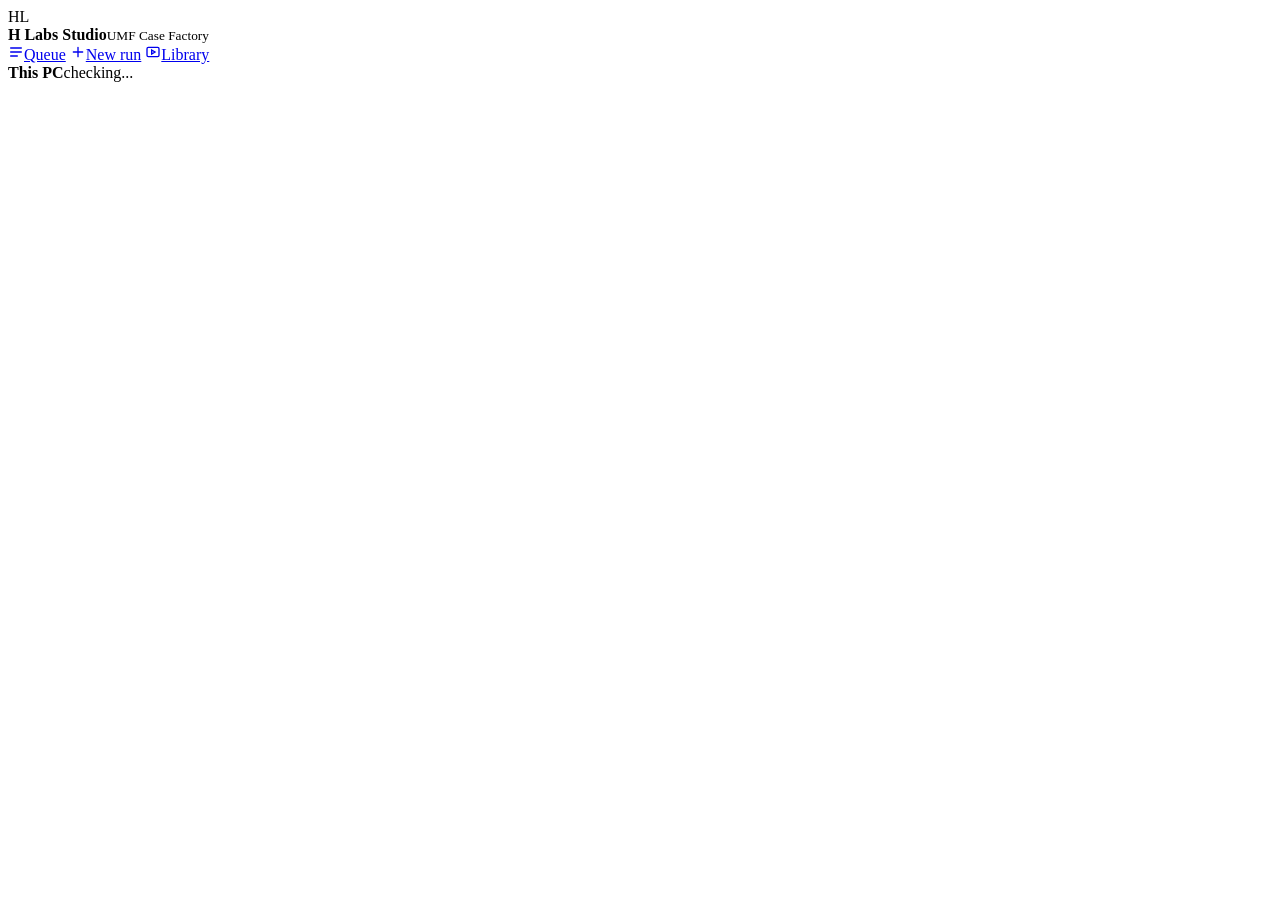
==== tools/studio/static/index.html @ aba0db7f "Add H Labs Studio: browser app with a bulk queue, live progress and upload kit - H Labs Studio.bat (" ====
<!doctype html>
<html lang="en">
<head>
<meta charset="utf-8">
<meta name="viewport" content="width=device-width, initial-scale=1">
<title>H Labs Studio</title>
<link rel="stylesheet" href="/static/app.css">
</head>
<body>
<div class="app">
  <nav class="side" aria-label="Main">
    <div class="brand"><div class="logo">HL</div><div><b>H Labs Studio</b><small>UMF Case Factory</small></div></div>
    <a class="navlink" data-view="queue" href="#queue">
      <svg aria-hidden="true" width="16" height="16" viewBox="0 0 24 24" fill="none" stroke="currentColor" stroke-width="2" stroke-linecap="round"><path d="M4 6h16M4 12h16M4 18h10"/></svg>Queue<span class="count" id="navcount" hidden></span></a>
    <a class="navlink" data-view="new" href="#new">
      <svg aria-hidden="true" width="16" height="16" viewBox="0 0 24 24" fill="none" stroke="currentColor" stroke-width="2" stroke-linecap="round"><path d="M12 5v14M5 12h14"/></svg>New run</a>
    <a class="navlink" data-view="library" href="#library">
      <svg aria-hidden="true" width="16" height="16" viewBox="0 0 24 24" fill="none" stroke="currentColor" stroke-width="2" stroke-linecap="round"><rect x="3" y="5" width="18" height="14" rx="2"/><path d="M10 9l5 3-5 3z"/></svg>Library</a>
    <div class="machinebox" id="machinebox"><b>This PC</b><span>checking...</span></div>
  </nav>
  <main id="view"></main>
</div>
<div class="toast" id="toast" role="status" aria-live="polite"></div>
<script src="/static/app.js"></script>
</body>
</html>
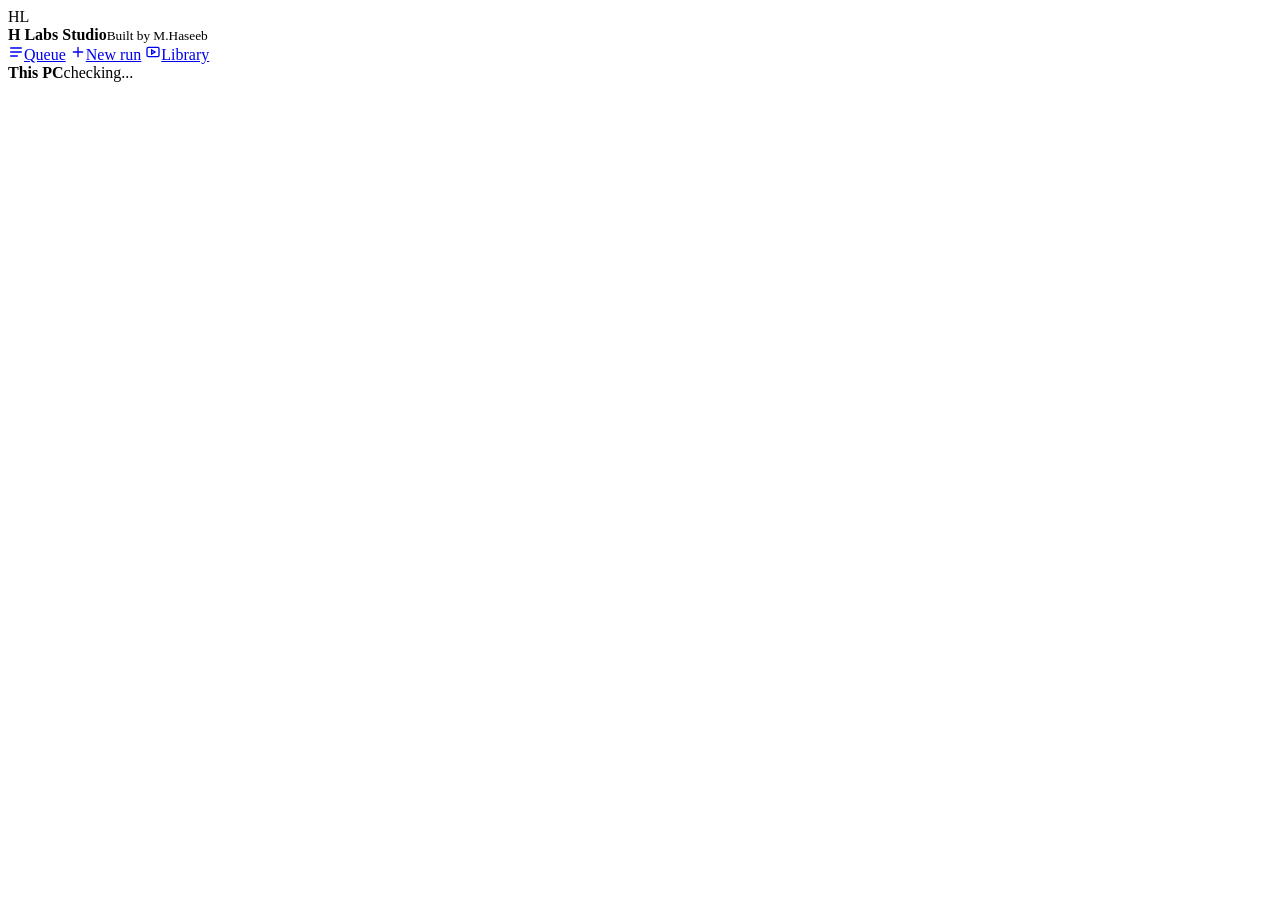
==== commit 0d712c77: "Studio: "Built by M.Haseeb" under the H Labs Studio name Co-Authored-By: Claude Opus 5.5 <noreply@an" ====
--- a/tools/studio/static/index.html
+++ b/tools/studio/static/index.html
@@ -9,7 +9,7 @@
 <body>
 <div class="app">
   <nav class="side" aria-label="Main">
-    <div class="brand"><div class="logo">HL</div><div><b>H Labs Studio</b><small>UMF Case Factory</small></div></div>
+    <div class="brand"><div class="logo">HL</div><div><b>H Labs Studio</b><small>Built by M.Haseeb</small></div></div>
     <a class="navlink" data-view="queue" href="#queue">
       <svg aria-hidden="true" width="16" height="16" viewBox="0 0 24 24" fill="none" stroke="currentColor" stroke-width="2" stroke-linecap="round"><path d="M4 6h16M4 12h16M4 18h10"/></svg>Queue<span class="count" id="navcount" hidden></span></a>
     <a class="navlink" data-view="new" href="#new">
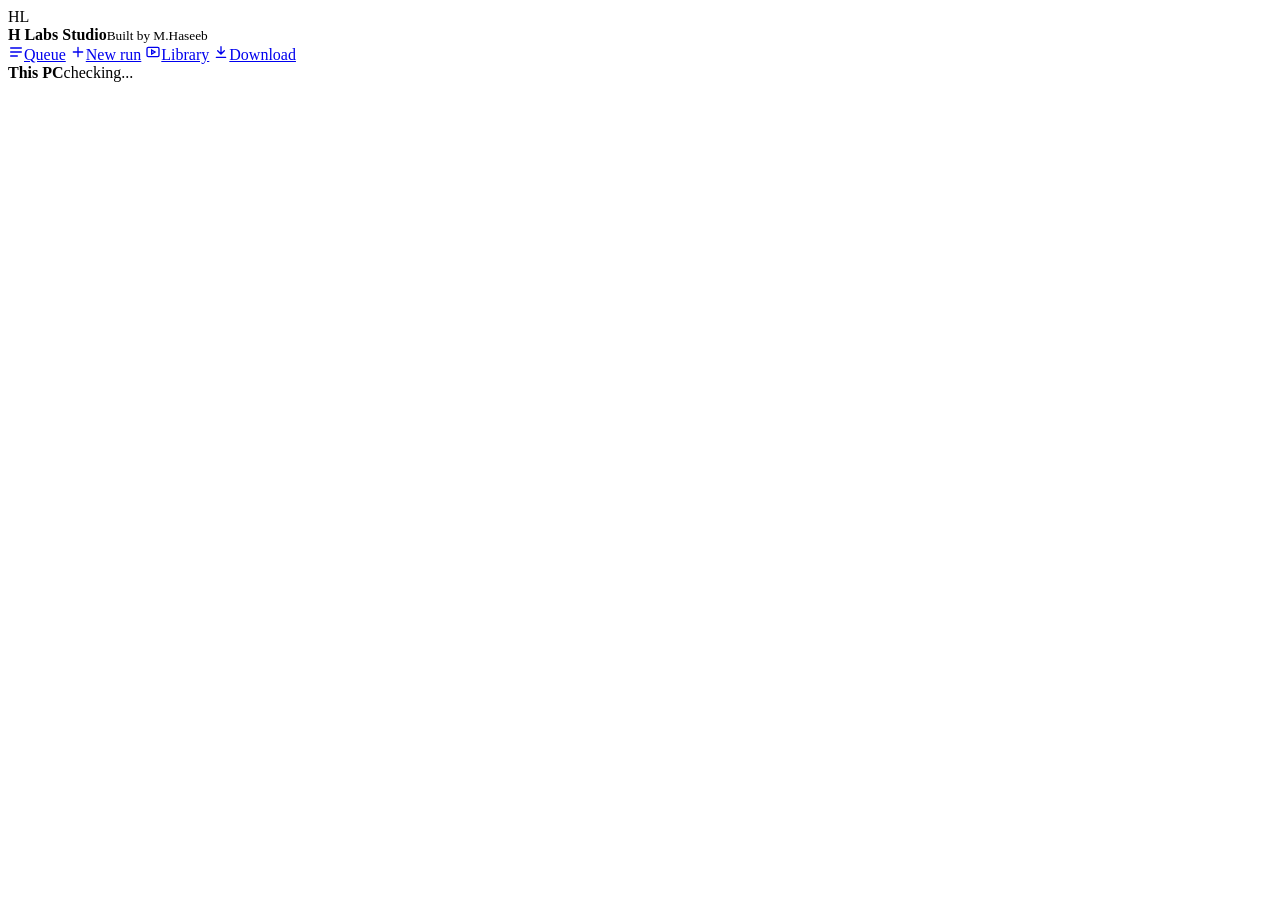
==== commit dd88ffff: "Studio: Download as its own section (links + max quality only); fix asis/download being run as mode " ====
--- a/tools/studio/static/index.html
+++ b/tools/studio/static/index.html
@@ -16,6 +16,8 @@
       <svg aria-hidden="true" width="16" height="16" viewBox="0 0 24 24" fill="none" stroke="currentColor" stroke-width="2" stroke-linecap="round"><path d="M12 5v14M5 12h14"/></svg>New run</a>
     <a class="navlink" data-view="library" href="#library">
       <svg aria-hidden="true" width="16" height="16" viewBox="0 0 24 24" fill="none" stroke="currentColor" stroke-width="2" stroke-linecap="round"><rect x="3" y="5" width="18" height="14" rx="2"/><path d="M10 9l5 3-5 3z"/></svg>Library</a>
+    <a class="navlink" data-view="download" href="#download">
+      <svg aria-hidden="true" width="16" height="16" viewBox="0 0 24 24" fill="none" stroke="currentColor" stroke-width="2" stroke-linecap="round"><path d="M12 4v11M7 10l5 5 5-5M5 20h14"/></svg>Download</a>
     <div class="machinebox" id="machinebox"><b>This PC</b><span>checking...</span></div>
   </nav>
   <main id="view"></main>
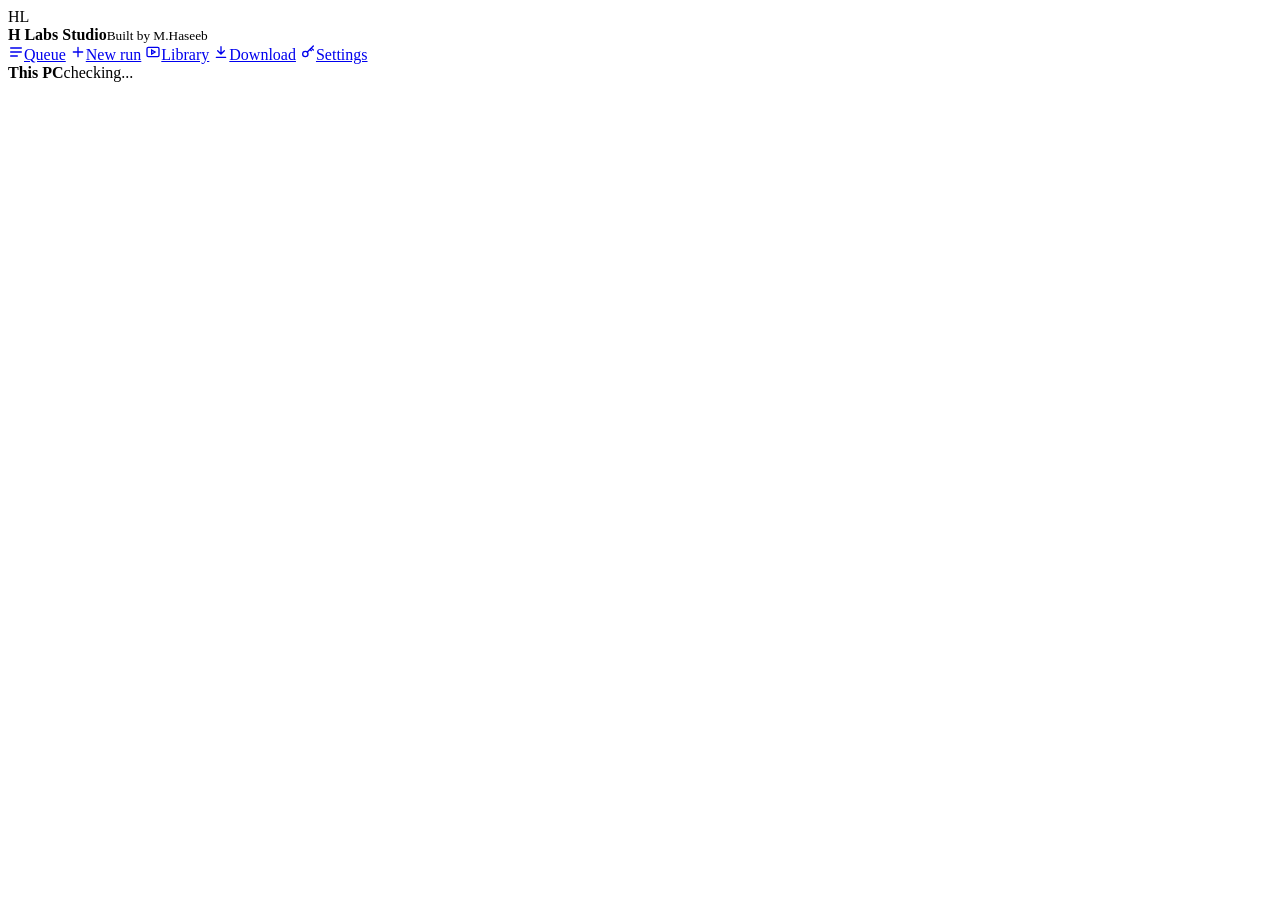
==== commit 37ed9e76: "Studio: Settings page for API keys + media library - Settings view: set / replace / remove each key " ====
--- a/tools/studio/static/index.html
+++ b/tools/studio/static/index.html
@@ -18,6 +18,8 @@
       <svg aria-hidden="true" width="16" height="16" viewBox="0 0 24 24" fill="none" stroke="currentColor" stroke-width="2" stroke-linecap="round"><rect x="3" y="5" width="18" height="14" rx="2"/><path d="M10 9l5 3-5 3z"/></svg>Library</a>
     <a class="navlink" data-view="download" href="#download">
       <svg aria-hidden="true" width="16" height="16" viewBox="0 0 24 24" fill="none" stroke="currentColor" stroke-width="2" stroke-linecap="round"><path d="M12 4v11M7 10l5 5 5-5M5 20h14"/></svg>Download</a>
+    <a class="navlink" data-view="settings" href="#settings">
+      <svg aria-hidden="true" width="16" height="16" viewBox="0 0 24 24" fill="none" stroke="currentColor" stroke-width="2" stroke-linecap="round"><circle cx="8" cy="15" r="4"/><path d="M11 12l9-9M17 6l3 3M15 8l2 2"/></svg>Settings</a>
     <div class="machinebox" id="machinebox"><b>This PC</b><span>checking...</span></div>
   </nav>
   <main id="view"></main>
